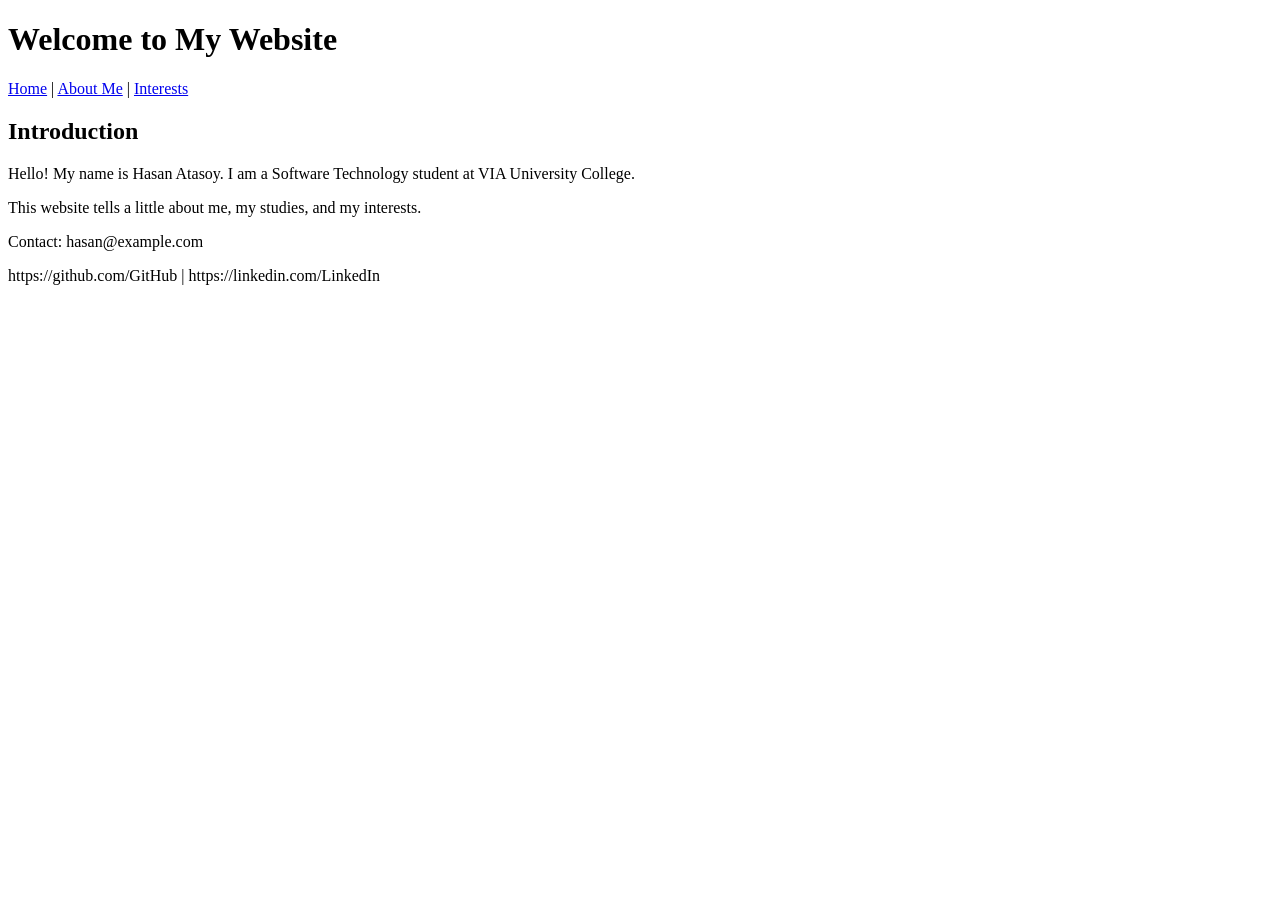
==== index.html @ 7029d029 "Add files via upload" ====
<!DOCTYPE html>
<html lang="en">
<head>
  <meta charset="UTF-8">
  <title>Home</title>
</head>
<body>

<header>
  <h1>Welcome to My Website</h1>

  <nav>
    <a href="index.html">Home</a> |
    <a href="about.html">About Me</a> |
    <a href="interests.html">Interests</a>
  </nav>
</header>

<main>
  <section>
    <h2>Introduction</h2>

    <p>
      Hello! My name is Hasan Atasoy.
      I am a Software Technology student at VIA University College.
    </p>

    <p>
      This website tells a little about me, my studies, and my interests.
    </p>
  </section>
</main>

<footer>
  <p>Contact: hasan@example.com</p>
  <p>
    https://github.com/GitHub</a> |
    https://linkedin.com/LinkedIn</a>
  </p>
</footer>

</body>
</html>
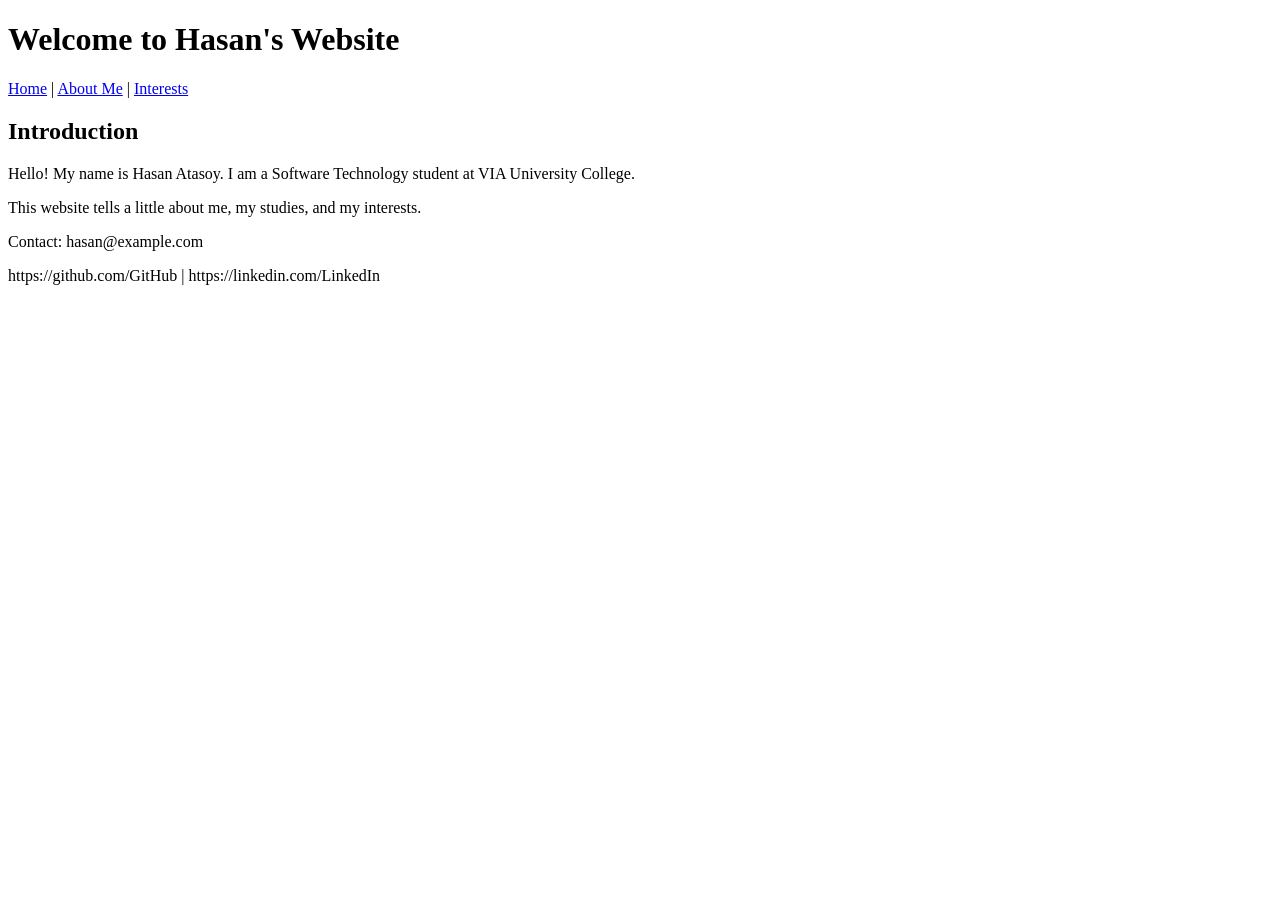
==== commit 7a839405: "second changes for test purpose" ====
--- a/index.html
+++ b/index.html
@@ -7,7 +7,7 @@
 <body>
 
 <header>
-  <h1>Welcome to My Website</h1>
+  <h1>Welcome to Hasan's Website</h1>
 
   <nav>
     <a href="index.html">Home</a> |
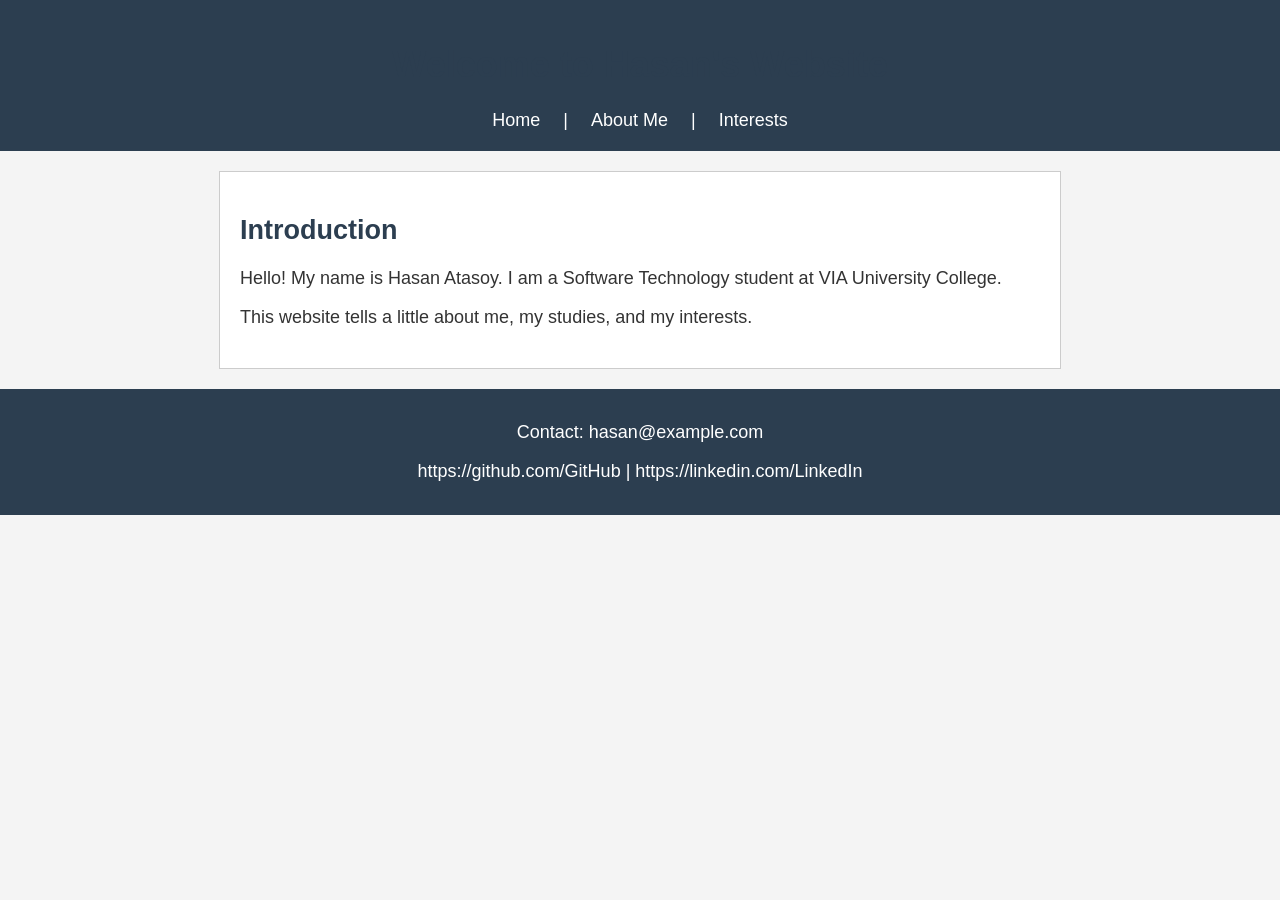
==== commit 3aa3cd89: "css course" ====
--- a/index.html
+++ b/index.html
@@ -3,6 +3,7 @@
 <head>
   <meta charset="UTF-8">
   <title>Home</title>
+  <link rel="stylesheet" href="style.css">
 </head>
 <body>
 
--- a/style.css
+++ b/style.css
@@ -0,0 +1,84 @@
+:root {
+    --primary-color: #2c3e50;
+    --secondary-color: #3498db;
+    --background-color: #f4f4f4;
+    --text-color: #333333;
+}
+
+body {
+    background-color: var(--background-color);
+    color: var(--text-color);
+    font-family: Arial, sans-serif;
+    font-size: 18px;
+    margin: 0;
+}
+
+header {
+    background-color: var(--primary-color);
+    color: white;
+    text-align: center;
+    padding: 20px;
+}
+
+nav {
+    margin-top: 10px;
+}
+
+nav a {
+    color: white;
+    text-decoration: none;
+    margin: 0 10px;
+    padding: 8px;
+}
+
+nav a:hover {
+    background-color: var(--secondary-color);
+}
+
+main {
+    max-width: 800px;
+    margin: 20px auto;
+    padding: 20px;
+    background-color: white;
+    border: 1px solid #cccccc;
+}
+
+h1,
+h2 {
+    color: var(--primary-color);
+}
+
+section {
+    margin-bottom: 20px;
+}
+
+table {
+    width: 100%;
+    border-collapse: collapse;
+    margin-top: 10px;
+}
+
+table,
+th,
+td {
+    border: 1px solid black;
+}
+
+th {
+    background-color: var(--secondary-color);
+    color: white;
+}
+
+th,
+td {
+    padding: 10px;
+    text-align: center;
+}
+
+footer {
+    background-color: var(--primary-color);
+    color: white;
+    text-align: center;
+    padding: 15px;
+    margin-top: 20px;
+}
